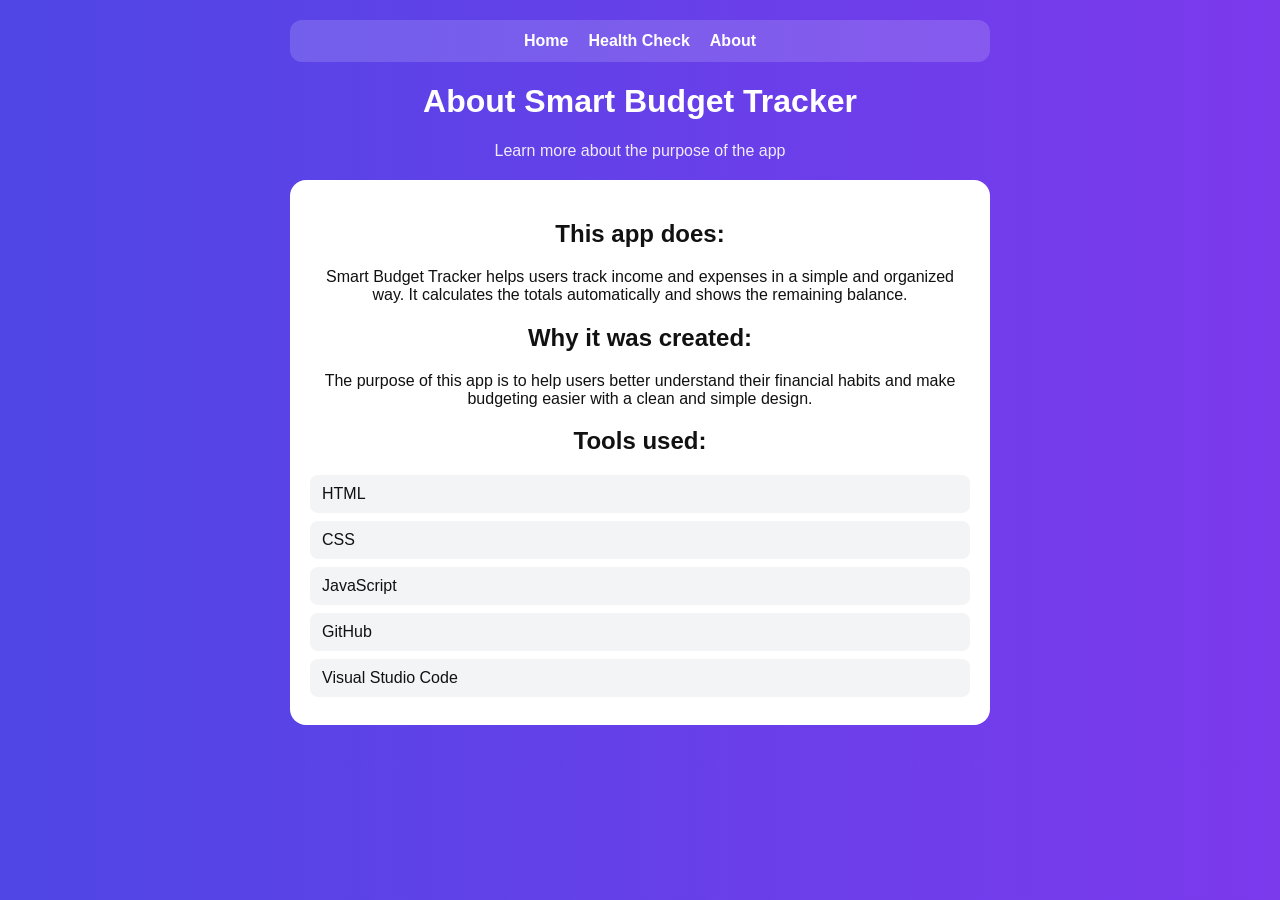
==== about.html @ d18a7ea5 "updated 2 new features" ====
<!DOCTYPE html>
<html lang="en">
<head>
  <meta charset="UTF-8">
  <title>About Smart Budget Tracker</title>
  <link rel="stylesheet" href="styles.css">
</head>
<body>

  <div class="container">
    <nav class="navbar">
      <a href="index.html">Home</a>
      <a href="healthCheck.html">Health Check</a>
      <a href="about.html">About</a>
    </nav>

    <h1>About Smart Budget Tracker</h1>
    <p class="subtitle">Learn more about the purpose of the app</p>

    <div class="card about-card">
      <h2>This app does:</h2>
      <p>
        Smart Budget Tracker helps users track income and expenses in a simple and organized way.
        It calculates the totals automatically and shows the remaining balance.
      </p>

      <h2>Why it was created:</h2>
      <p>
        The purpose of this app is to help users better understand their financial habits and make
        budgeting easier with a clean and simple design.
      </p>

      <h2>Tools used:</h2>
      <ul class="about-list">
        <li>HTML</li>
        <li>CSS</li>
        <li>JavaScript</li>
        <li>GitHub</li>
        <li>Visual Studio Code</li>
      </ul>
    </div>
  </div>

</body>
</html>
---- styles.css ----
.navbar {
  display: flex;
  justify-content: center;
  gap: 20px;
  background: rgba(255,255,255,0.15);
  padding: 12px;
  border-radius: 12px;
  margin-bottom: 20px;
}

.navbar a {
  color: white;
  text-decoration: none;
  font-weight: bold;
}

.navbar a:hover {
  text-decoration: underline;
}

body {
  font-family: Arial, sans-serif;
  background: linear-gradient(to right, #4f46e5, #7c3aed);
  margin: 0;
  color: white;
}

.container {
  max-width: 700px;
  margin: auto;
  padding: 20px;
  text-align: center;
}

.subtitle {
  opacity: 0.9;
  margin-bottom: 20px;
}

.card {
  background: white;
  color: #111;
  padding: 20px;
  border-radius: 16px;
  margin-bottom: 20px;
}

input {
  width: 100%;
  padding: 12px;
  margin: 8px 0;
  border-radius: 8px;
  border: 1px solid #ccc;
  box-sizing: border-box;
}

.add-btn {
  width: 100%;
  padding: 12px;
  background: #6366f1;
  color: white;
  border: none;
  border-radius: 8px;
  cursor: pointer;
  font-size: 16px;
}

.add-btn:hover {
  background: #4f46e5;
}

.tabs {
  display: flex;
  gap: 10px;
  margin-bottom: 15px;
}

.tab-btn {
  flex: 1;
  padding: 12px;
  border: none;
  border-radius: 10px;
  cursor: pointer;
  background: #e5e7eb;
  color: #111;
  font-weight: bold;
  font-size: 15px;
}

.tab-btn.active {
  background: #6366f1;
  color: white;
}

.summary {
  display: flex;
  gap: 10px;
  flex-wrap: wrap;
  justify-content: center;
  margin-bottom: 20px;
}

.box {
  flex: 1;
  min-width: 180px;
  padding: 20px;
  border-radius: 14px;
  color: white;
}

.box h3 {
  margin-bottom: 10px;
}

.box p {
  font-size: 24px;
  font-weight: bold;
}

.income-box {
  background: linear-gradient(135deg, #22c55e, #16a34a);
}

.expense-box {
  background: linear-gradient(135deg, #ef4444, #dc2626);
}

.balance-box {
  background: linear-gradient(135deg, #3b82f6, #1d4ed8);
}

.transaction-card {
  text-align: left;
}

ul {
  list-style: none;
  padding: 0;
  margin: 0;
}

li {
  background: #f3f4f6;
  margin: 8px 0;
  padding: 10px 12px;
  border-radius: 8px;
  display: flex;
  justify-content: space-between;
  align-items: center;
  color: #111;
}

.delete-btn {
  background: #dc2626;
  color: white;
  border: none;
  padding: 6px 10px;
  border-radius: 6px;
  cursor: pointer;
}

.delete-btn:hover {
  background: #b91c1c;
}
.health-card {
  text-align: center;
}

#healthMessage {
  font-size: 20px;
  font-weight: bold;
  margin-bottom: 15px;
}

.good-health {
  color: #16a34a;
}

.neutral-health {
  color: #ca8a04;
}

.bad-health {
  color: #dc2626;
}

.health-card {
  text-align: center;
}

.health-animation {
  font-size: 48px;
  margin: 15px 0;
}

#healthMessage {
  font-size: 20px;
  font-weight: bold;
  margin-bottom: 10px;
}

.health-advice {
  font-size: 15px;
  line-height: 1.5;
  margin-bottom: 15px;
  color: #334155;
}

.good-health {
  color: #16a34a;
}

.bad-health {
  color: #dc2626;
}

/* good result animation */
.good-anim {
  animation: bounceMoney 1s ease-in-out infinite alternate;
}

/* bad result animation */
.bad-anim {
  animation: shakeWarning 0.5s ease-in-out infinite;
}

@keyframes bounceMoney {
  0% {
    transform: translateY(0px) scale(1);
  }
  100% {
    transform: translateY(-8px) scale(1.08);
  }
}

@keyframes shakeWarning {
  0% { transform: translateX(0); }
  25% { transform: translateX(-6px); }
  50% { transform: translateX(6px); }
  75% { transform: translateX(-6px); }
  100% { transform: translateX(0); }
}
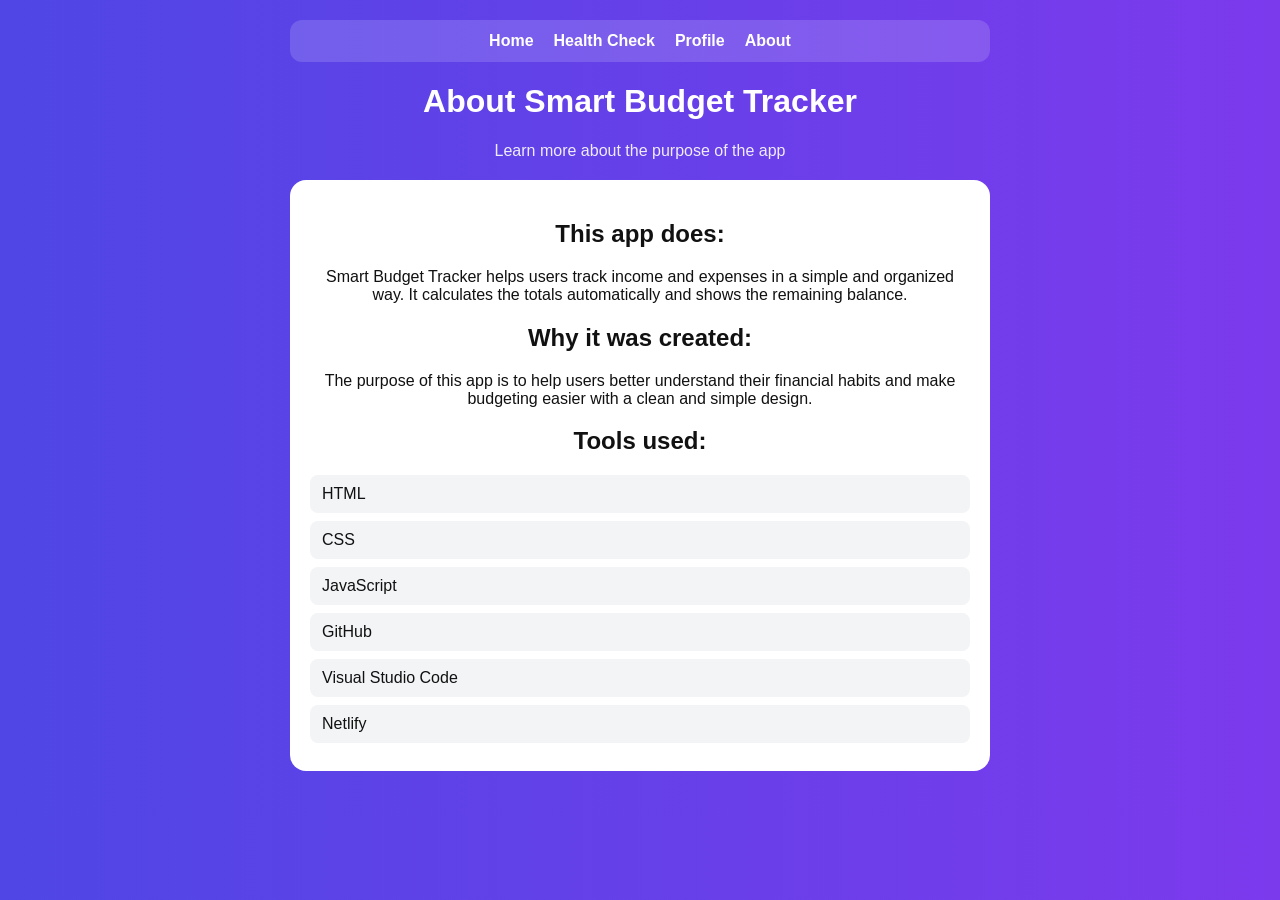
==== commit 2cb0913f: "Project part4" ====
--- a/about.html
+++ b/about.html
@@ -11,6 +11,7 @@
     <nav class="navbar">
       <a href="index.html">Home</a>
       <a href="healthCheck.html">Health Check</a>
+      <a href="profile.html">Profile</a>
       <a href="about.html">About</a>
     </nav>
 
@@ -37,6 +38,7 @@
         <li>JavaScript</li>
         <li>GitHub</li>
         <li>Visual Studio Code</li>
+        <li>Netlify</li>
       </ul>
     </div>
   </div>
--- a/styles.css
+++ b/styles.css
@@ -239,4 +239,56 @@
   50% { transform: translateX(6px); }
   75% { transform: translateX(-6px); }
   100% { transform: translateX(0); }
+}
+
+/* profile page */
+.tip-buttons {
+  display: flex;
+  gap: 10px;
+  justify-content: center;
+  flex-wrap: wrap;
+  margin: 15px 0;
+}
+
+.tip-buttons button {
+  background: #6366f1;
+  color: white;
+  border: none;
+  padding: 10px 14px;
+  border-radius: 10px;
+  cursor: pointer;
+  font-weight: bold;
+}
+
+.tip-buttons button:hover {
+  background: #4f46e5;
+}
+
+.goal-success {
+  color: #16a34a;
+  font-size: 18px;
+  font-weight: bold;
+}
+
+.goal-fail {
+  color: #dc2626;
+  font-size: 18px;
+  font-weight: bold;
+}
+#profileList {
+  list-style: none;
+  padding: 0;
+  margin: 0;
+}
+
+#profileList li {
+  background: #f3f4f6;
+  color: #111;
+  padding: 12px;
+  margin: 10px 0;
+  border-radius: 10px;
+  display: flex;
+  justify-content: space-between;
+  align-items: center;
+  text-align: left;
 }
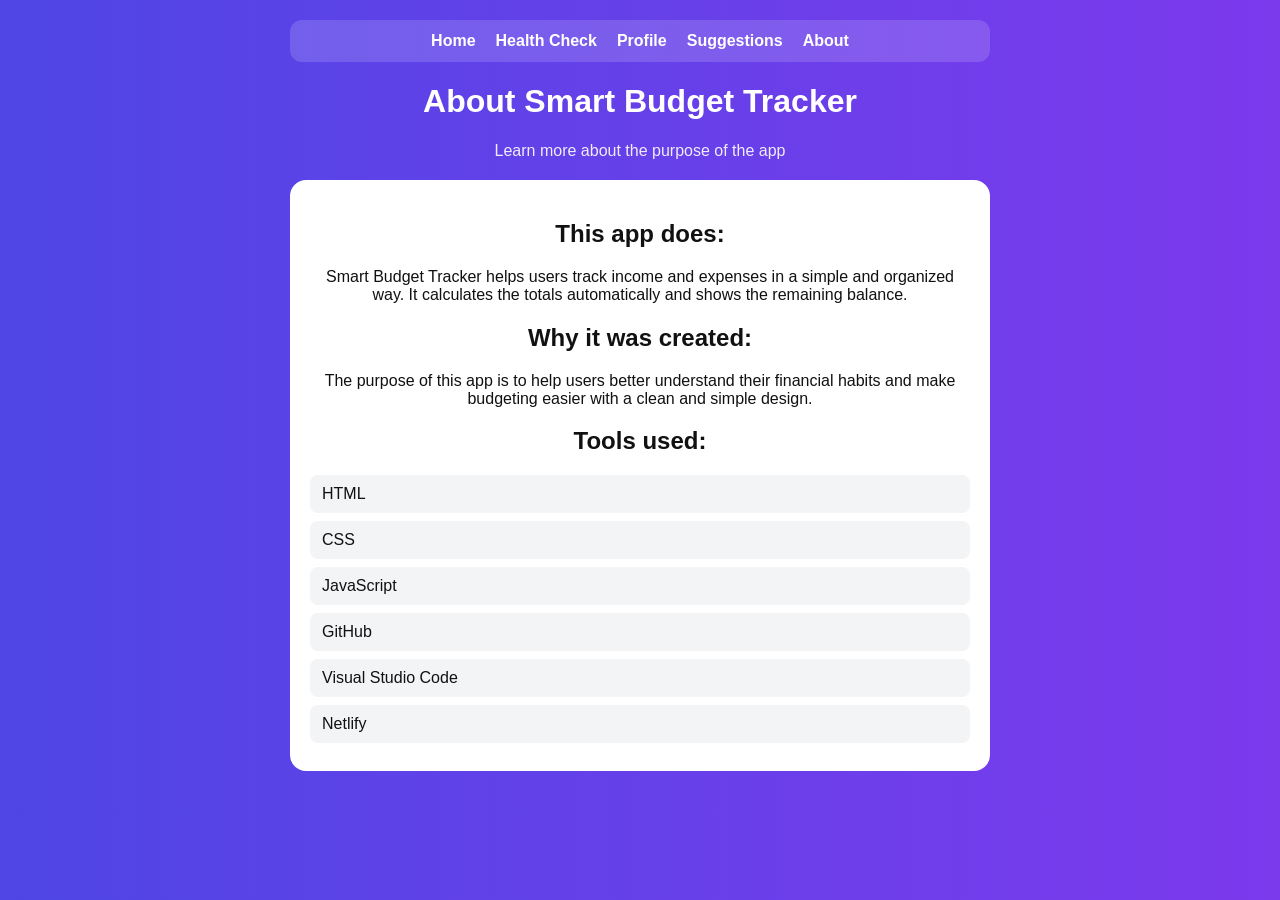
==== commit d15ce1ca: "Suggestions page update" ====
--- a/about.html
+++ b/about.html
@@ -12,6 +12,7 @@
       <a href="index.html">Home</a>
       <a href="healthCheck.html">Health Check</a>
       <a href="profile.html">Profile</a>
+       <a href="suggestions.html">Suggestions</a>
       <a href="about.html">About</a>
     </nav>
 
--- a/styles.css
+++ b/styles.css
@@ -291,4 +291,82 @@
   justify-content: space-between;
   align-items: center;
   text-align: left;
+}
+/* suggestions */
+.suggestion-card {
+  color: white;
+  padding: 25px;
+  border-radius: 18px;
+  margin-top: 20px;
+  text-align: center;
+  box-shadow: 0 10px 25px rgba(0,0,0,0.18);
+  transition: 0.3s ease;
+}
+
+.suggestion-card h2 {
+  margin-bottom: 10px;
+}
+
+.suggestion-card p {
+  font-size: 16px;
+  line-height: 1.6;
+}
+
+.suggestion-icon {
+  font-size: 55px;
+  margin-bottom: 10px;
+  animation: popIn 0.5s ease;
+}
+
+.default-suggestion,
+.suggestion-empty {
+  background: linear-gradient(135deg, #6366f1, #8b5cf6);
+}
+
+.suggestion-warning {
+  background: linear-gradient(135deg, #ef4444, #f97316);
+}
+
+.suggestion-success {
+  background: linear-gradient(135deg, #16a34a, #22c55e);
+}
+
+.suggestion-calm {
+  background: linear-gradient(135deg, #0ea5e9, #6366f1);
+}
+
+.suggestion-neutral {
+  background: linear-gradient(135deg, #64748b, #334155);
+}
+
+.suggestion-warning .suggestion-icon {
+  animation: shakeWarning 0.5s ease-in-out infinite;
+}
+
+.suggestion-success .suggestion-icon {
+  animation: bounceMoney 1s ease-in-out infinite alternate;
+}
+
+.suggestion-calm .suggestion-icon {
+  animation: floatTip 1.2s ease-in-out infinite alternate;
+}
+
+@keyframes popIn {
+  from {
+    transform: scale(0.7);
+    opacity: 0;
+  }
+  to {
+    transform: scale(1);
+    opacity: 1;
+  }
+}
+
+@keyframes floatTip {
+  from {
+    transform: translateY(0);
+  }
+  to {
+    transform: translateY(-8px);
+  }
 }
